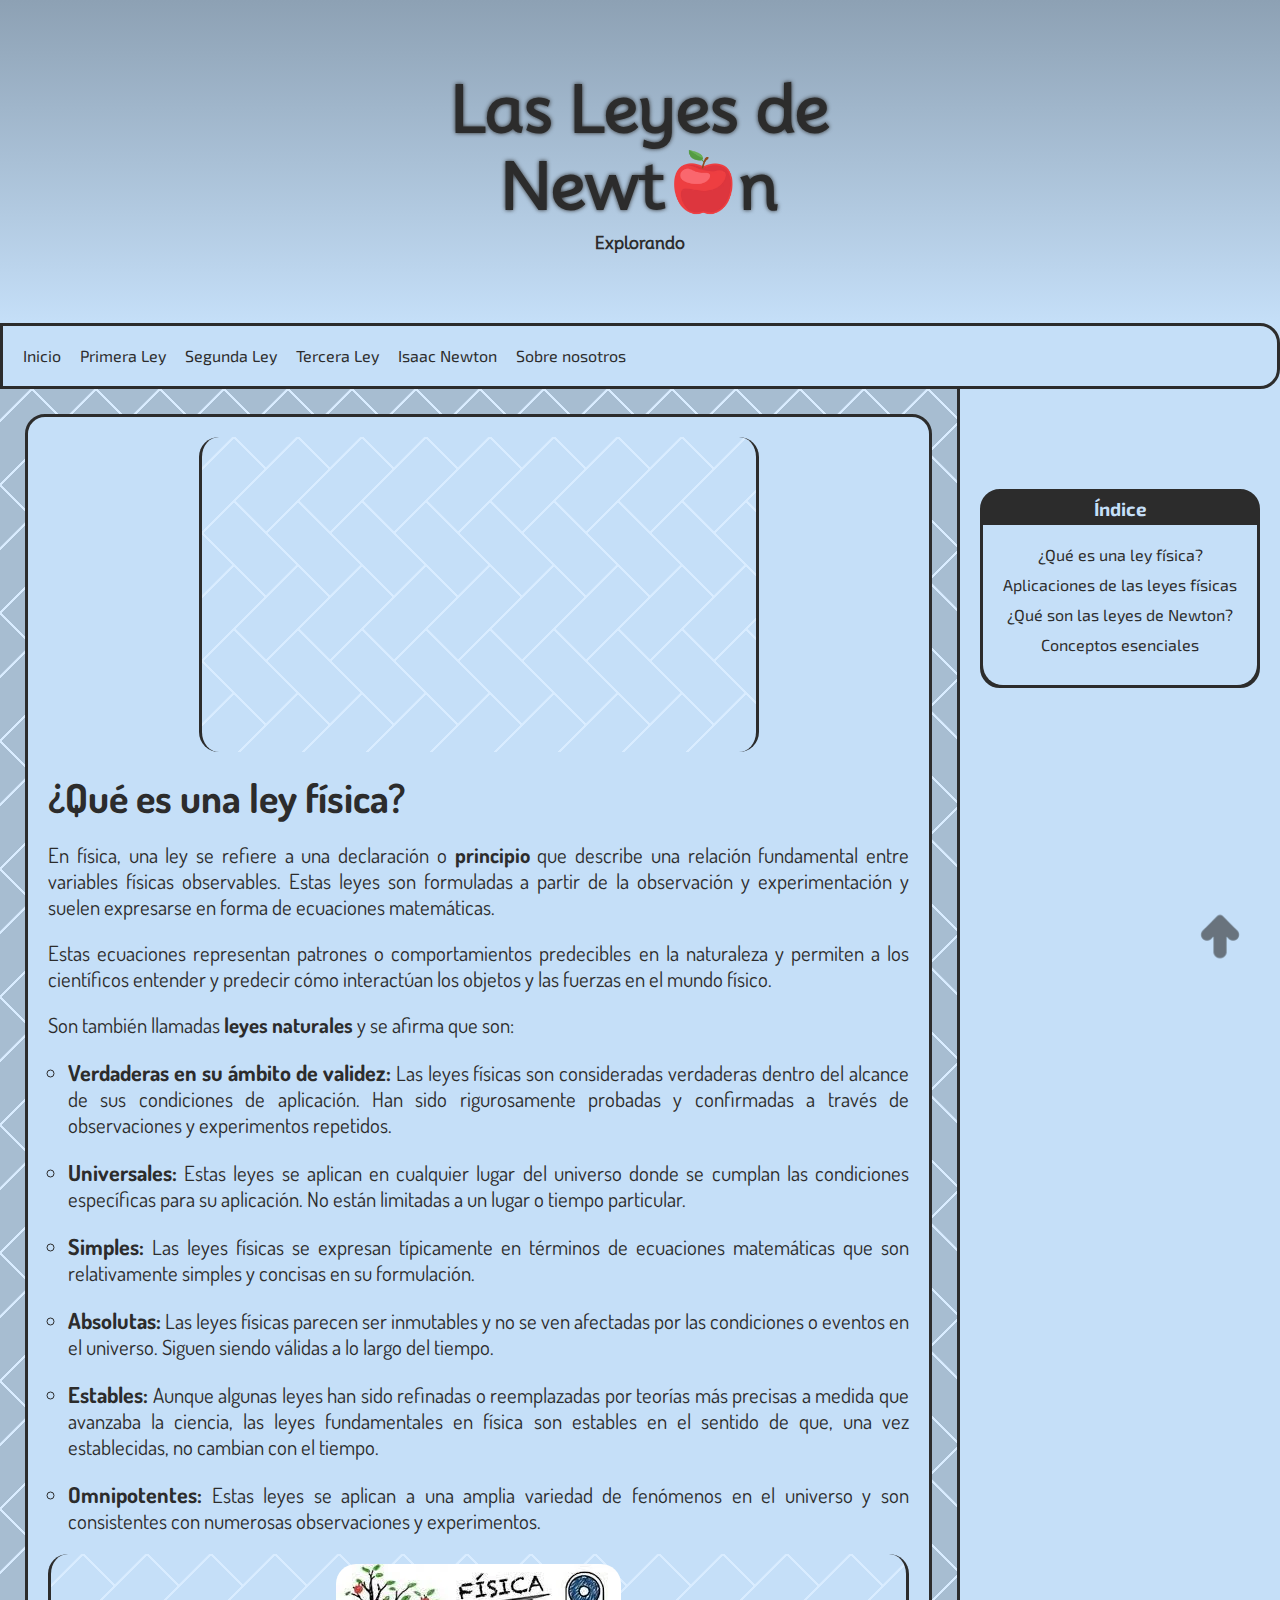
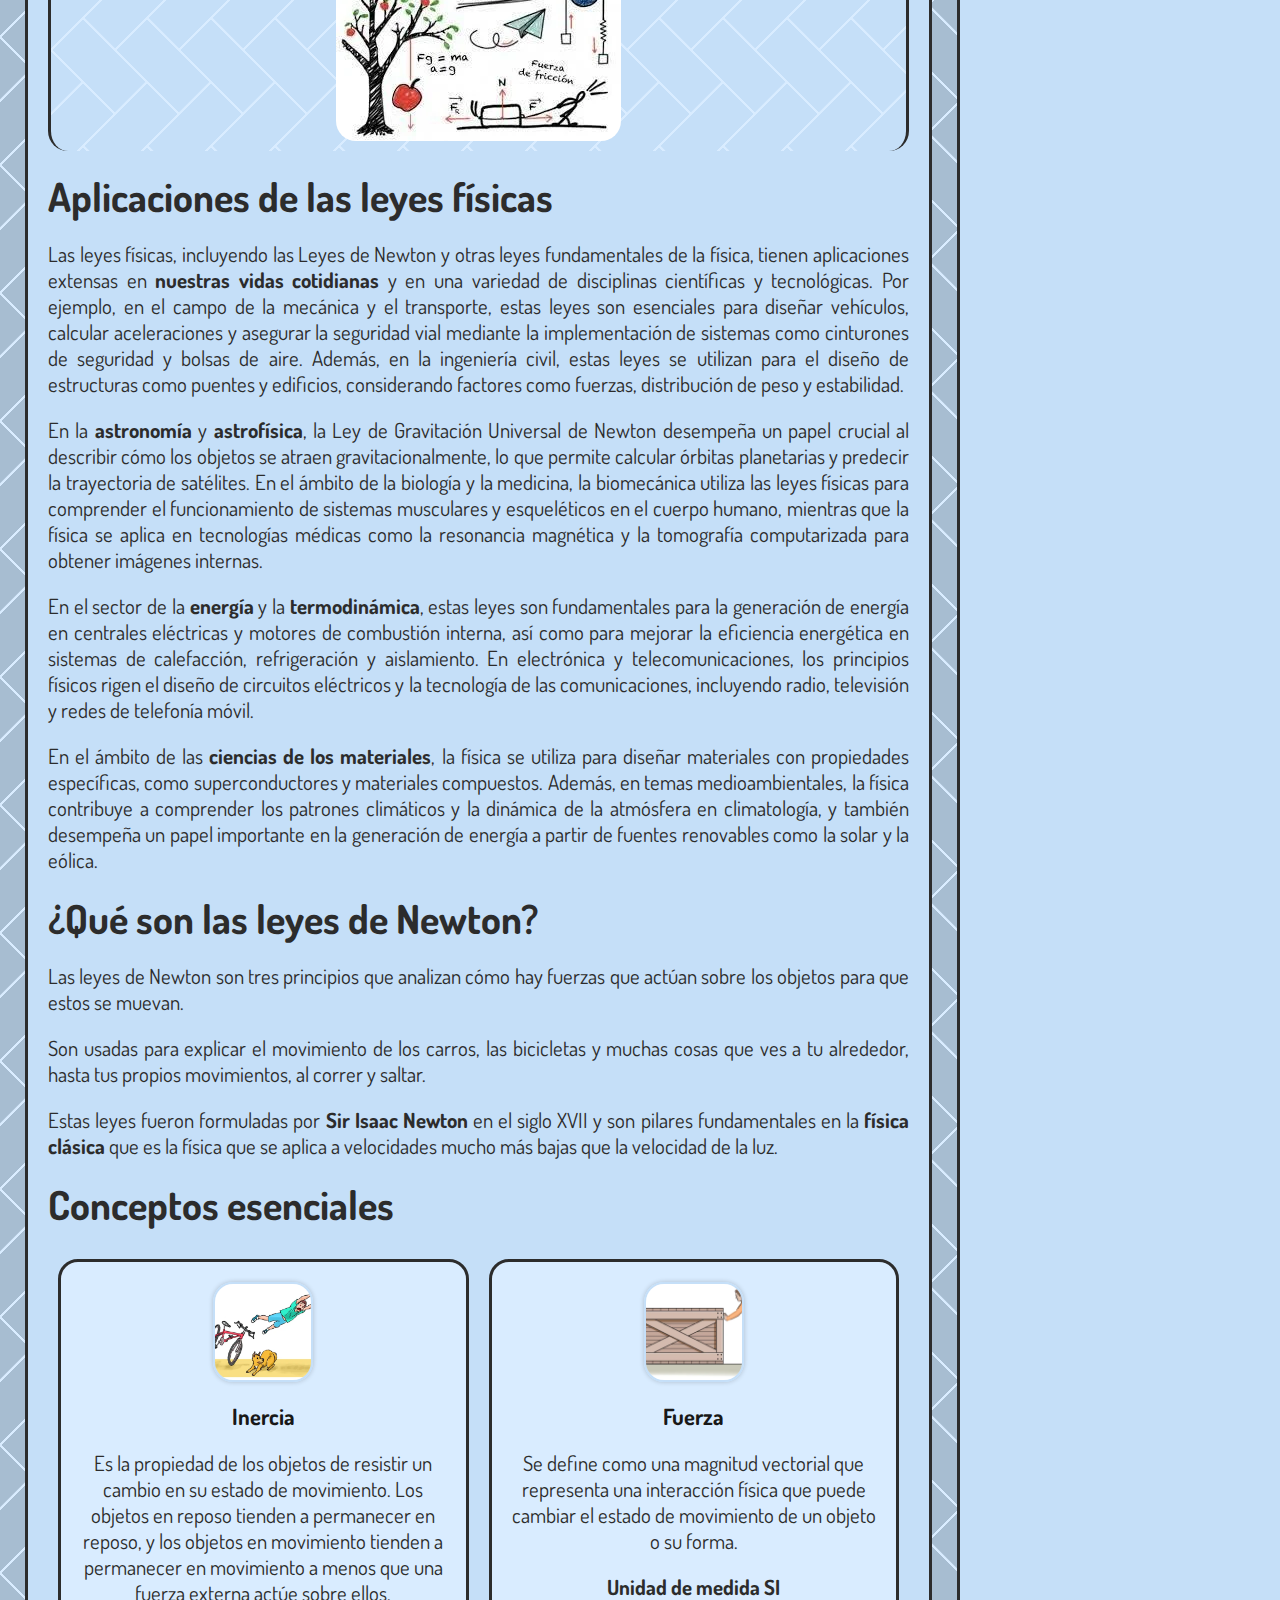
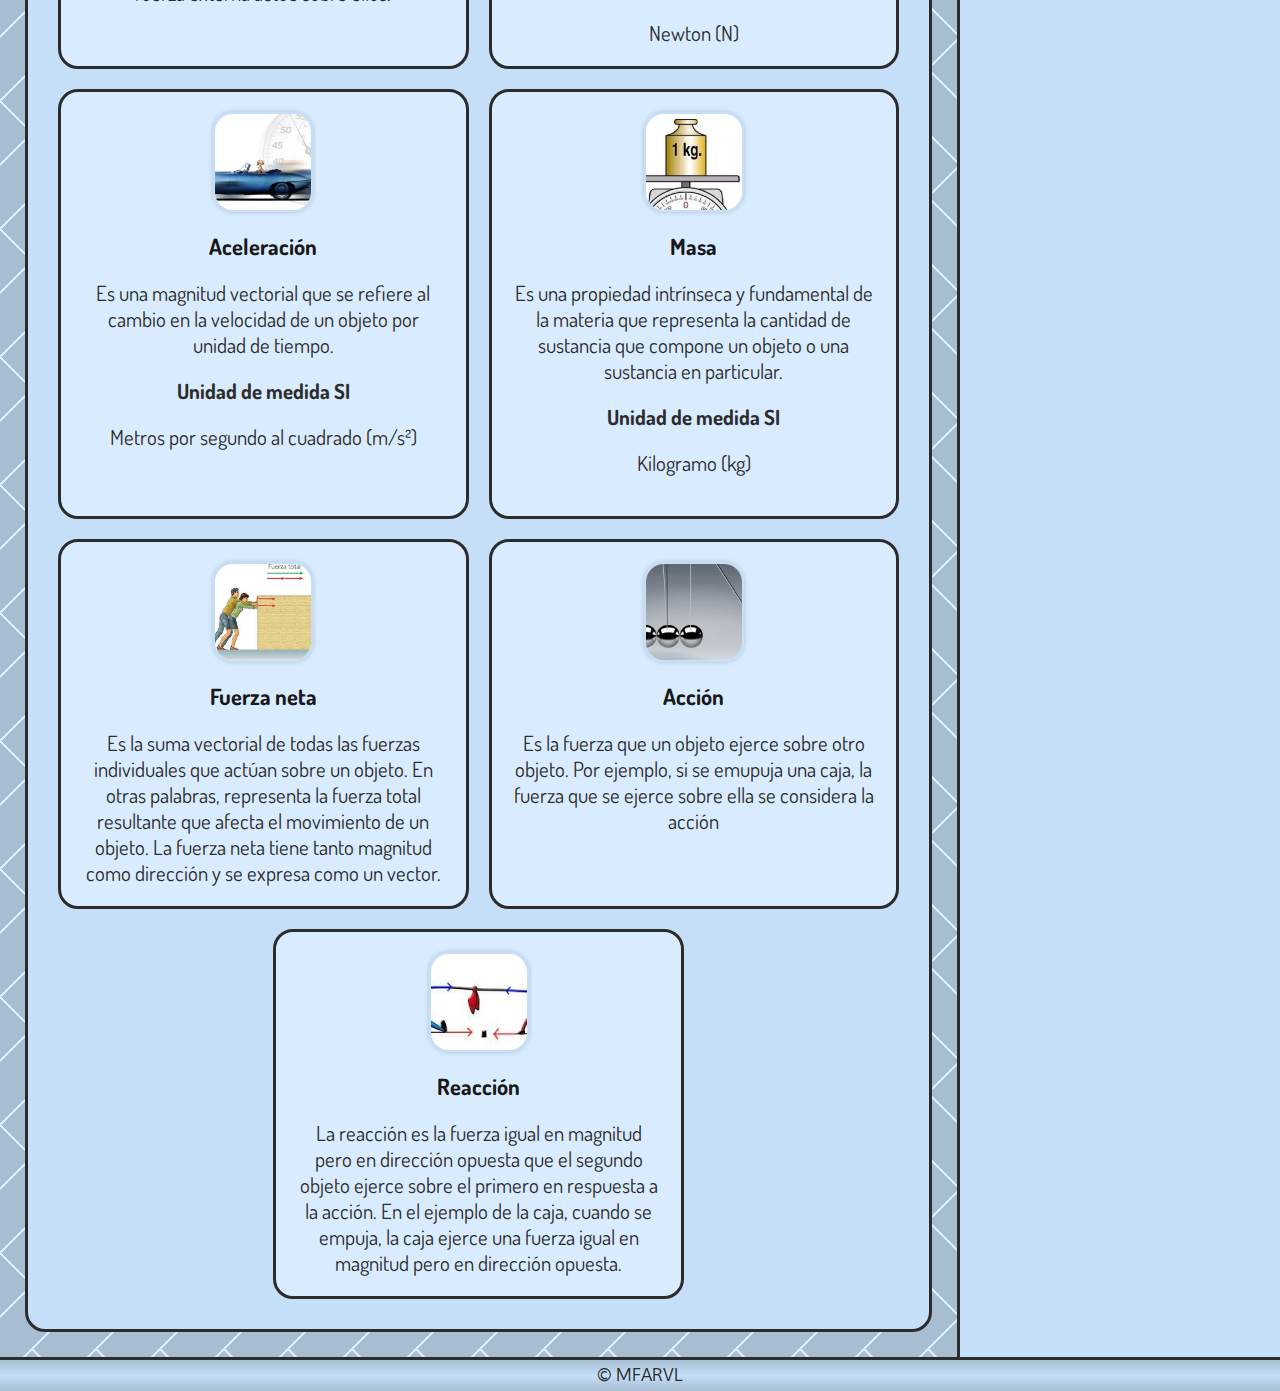
==== index.html @ cb74f891 "Leyes de Newton" ====
<!DOCTYPE html>
<html lang="en">

<head>
    <meta charset="UTF-8">
    <meta name="viewport" content="width=device-width, initial-scale=1.0">
    <link rel="stylesheet" href="css/style.css">
    <link rel="shortcut icon" href="img/favic.webp" type="image/x-icon">
    <script src="https://code.jquery.com/jquery-3.6.0.min.js"></script>
    <title>Las Leyes de Newton</title>
</head>

<body>
    <div class="encabezado">
        <header class="head" id="inicio">
            <a href="index.html">
                <h1>Las Leyes de</h1>
                <p>Newt<img src="img/manzana.webp" alt="">n</p>
            </a>
            <h4>Explorando las leyes fundamentales de la mecánica</h4>
        </header>
    </div>
    <div class="desplegable" id="desplegable">
        <div class="barra"><img id="barra" src="img/mas.webp"></div>
    </div>
    <div class="menu">
        <div class="head">
            <nav>
                <ul>
                    <li><a href="index.html">Inicio</a></li>
                    <li><a href="primeraley.html">Primera Ley</a></li>
                    <li><a href="segundaley.html">Segunda Ley</a></li>
                    <li><a href="terceraley.html">Tercera Ley</a></li>
                    <li><a href="newton.html">Isaac Newton</a></li>
                    <li><a href="nosotros.html">Sobre nosotros</a></li>
                </ul>
            </nav>
        </div>
    </div>
    <div class="indice">
        <div class="side">
            <h3>Índice</h3>
            <ul>
                <li><a href="#ley">¿Qué es una ley física?</a></li>
                <li><a href="#aplicaciones">Aplicaciones de las leyes físicas</a></li>
                <li><a href="#leyes-newton">¿Qué son las leyes de Newton?</a></li>
                <li><a href="#conceptos">Conceptos esenciales</a></li>
            </ul>
        </div>
    </div>
    <div class="contenido">
        <div class="content">
            <div class="video">
                <iframe width="560" height="315" src="https://www.youtube.com/embed/yjyStvnHWXg?si=AIgsq6A7f6Gt86Q_"
                    title="YouTube video player" frameborder="0"
                    allow="accelerometer; autoplay; clipboard-write; encrypted-media; gyroscope; picture-in-picture; web-share"
                    allowfullscreen></iframe>
            </div>
            <section id="ley">
                <h2>¿Qué es una ley física?</h2>
                <p>En física, una ley se refiere a una declaración o <span id="negrita">principio</span> que describe
                    una relación fundamental
                    entre variables físicas observables. Estas leyes son formuladas a partir de la observación y
                    experimentación y suelen expresarse en forma de ecuaciones matemáticas. </p>
                <p> Estas ecuaciones
                    representan
                    patrones o comportamientos predecibles en la naturaleza y permiten a los científicos entender y
                    predecir cómo interactúan los objetos y las fuerzas en el mundo físico. </p>
                <p> Son también
                    llamadas <span id="negrita">leyes naturales</span> y se afirma que son:
                <ul>
                    <li><span id="negrita">Verdaderas en su ámbito de validez:</span> Las leyes físicas son consideradas
                        verdaderas dentro del alcance de sus condiciones de aplicación. Han sido rigurosamente probadas
                        y confirmadas a través de observaciones y experimentos repetidos.
                    </li>
                    <li><span id="negrita">Universales:</span> Estas leyes se aplican en cualquier lugar del universo
                        donde se cumplan las condiciones específicas para su aplicación. No están limitadas a un lugar o
                        tiempo particular.
                    </li>
                    <li><span id="negrita">Simples:</span> Las leyes físicas se expresan típicamente en términos de
                        ecuaciones matemáticas que son relativamente simples y concisas en su formulación.
                    </li>
                    <li><span id="negrita">Absolutas:</span> Las leyes físicas parecen ser inmutables y no se ven
                        afectadas por las condiciones o eventos en el universo. Siguen siendo válidas a lo largo del
                        tiempo.
                    </li>
                    <li><span id="negrita">Estables:</span> Aunque algunas leyes han sido refinadas o reemplazadas por
                        teorías más precisas a medida que avanzaba la ciencia, las leyes fundamentales en física son
                        estables en el sentido de que, una vez establecidas, no cambian con el tiempo.
                    </li>
                    <li><span id="negrita">Omnipotentes:</span> Estas leyes se aplican a una amplia variedad de
                        fenómenos en el universo y son consistentes con numerosas observaciones y experimentos.
                    </li>
                </ul>
                </p>
                <div class="imagen">
                    <img src="img/fisica.webp" alt="Física" title="Física">
                </div>
            </section>
            <section id="aplicaciones">
                <h2>Aplicaciones de las leyes físicas</h2>
                <p>
                    Las leyes físicas, incluyendo las Leyes de Newton y otras leyes fundamentales de la física, tienen
                    aplicaciones extensas en <span id="negrita">nuestras vidas cotidianas</span> y en una variedad de
                    disciplinas científicas y
                    tecnológicas. Por ejemplo, en el campo de la mecánica y el transporte, estas leyes son esenciales
                    para diseñar vehículos, calcular aceleraciones y asegurar la seguridad vial mediante la
                    implementación de sistemas como cinturones de seguridad y bolsas de aire. Además, en la ingeniería
                    civil, estas leyes se utilizan para el diseño de estructuras como puentes y edificios, considerando
                    factores como fuerzas, distribución de peso y estabilidad.
                </p>
                <p>
                    En la <span id="negrita">astronomía</span> y <span id="negrita">astrofísica</span>, la Ley de
                    Gravitación Universal de Newton desempeña un papel crucial
                    al describir cómo los objetos se atraen gravitacionalmente, lo que permite calcular órbitas
                    planetarias y predecir la trayectoria de satélites. En el ámbito de la biología y la medicina, la
                    biomecánica utiliza las leyes físicas para comprender el funcionamiento de sistemas musculares y
                    esqueléticos en el cuerpo humano, mientras que la física se aplica en tecnologías médicas como la
                    resonancia magnética y la tomografía computarizada para obtener imágenes internas.
                </p>
                <p>
                    En el sector de la <span id="negrita">energía</span> y la <span id="negrita">termodinámica</span>,
                    estas leyes son fundamentales para la generación de
                    energía en centrales eléctricas y motores de combustión interna, así como para mejorar la eficiencia
                    energética en sistemas de calefacción, refrigeración y aislamiento. En electrónica y
                    telecomunicaciones, los principios físicos rigen el diseño de circuitos eléctricos y la tecnología
                    de las comunicaciones, incluyendo radio, televisión y redes de telefonía móvil.
                </p>
                <p>
                    En el ámbito de las <span id="negrita">ciencias de los materiales</span>, la física se utiliza para
                    diseñar materiales con
                    propiedades específicas, como superconductores y materiales compuestos. Además, en temas
                    medioambientales, la física contribuye a comprender los patrones climáticos y la dinámica de la
                    atmósfera en climatología, y también desempeña un papel importante en la generación de energía a
                    partir de fuentes renovables como la solar y la eólica.
                </p>
                <section id="leyes-newton">
                    <h2>¿Qué son las leyes de Newton?</h2>
                    <p>Las leyes de Newton son tres principios que analizan cómo hay fuerzas que actúan sobre los
                        objetos
                        para que estos se muevan. </p>
                    <p> Son usadas para explicar el movimiento de los carros, las
                        bicicletas y muchas cosas que ves a tu alrededor, hasta tus propios movimientos, al correr y
                        saltar.
                    </p>
                    <p> Estas leyes fueron formuladas por <span id="negrita">Sir Isaac Newton</span> en el siglo XVII y
                        son pilares
                        fundamentales en la <span id="negrita">física clásica</span> que es la física que se aplica a
                        velocidades mucho más bajas
                        que
                        la velocidad de la luz.
                    </p>
                </section>
                <section id="conceptos">
                    <h2>Conceptos esenciales</h2>
                    <div class="tarjetas">
                        <div class="card" id="inercia">
                            <img src="img/inercia.webp" alt="Inercia" title="Inercia">
                            <h3>Inercia</h3>
                            <p>Es la propiedad de los objetos de resistir un cambio en su
                                estado
                                de movimiento. Los objetos en reposo tienden a permanecer en reposo, y los objetos
                                en
                                movimiento
                                tienden a permanecer en movimiento a menos que una fuerza externa actúe sobre ellos.
                            </p>
                        </div>
                        <div class="card" id="fuerza">
                            <img src="img/fuerza.webp" alt="Fuerza" title="Fuerza">
                            <h3>Fuerza</h3>
                            <p>
                                Se define como una magnitud vectorial que representa una
                                interacción
                                física que puede cambiar el estado de movimiento de un objeto o su forma.
                            </p>
                            <p>
                                <span id="negrita">Unidad de medida SI</span>
                            </p>
                            <p>
                                Newton (N)
                            </p>
                        </div>
                        <div class="card" id="aceleracion">
                            <img src="img/aceleracion.webp" alt="Aceleración" title="Aceleración">
                            <h3>Aceleración</h3>
                            <p>
                                Es una magnitud vectorial que se refiere al cambio en la
                                velocidad de un objeto por unidad de tiempo.
                            </p>
                            <p>
                                <span id="negrita">Unidad de medida SI</span>
                            </p>
                            <p>
                                Metros por segundo al cuadrado (m/s²)
                            </p>
                        </div>
                        <div class="card" id="masa">
                            <img src="img/masa.webp" alt="Masa" title="Masa">
                            <h3>Masa</h3>
                            <p>
                                Es una propiedad intrínseca y fundamental de la materia que
                                representa la cantidad de sustancia que compone un objeto o una sustancia en particular.
                            </p>
                            <p>
                                <span id="negrita">Unidad de medida SI</span>
                            </p>
                            <p>
                                Kilogramo (kg)</p>
                            </p>
                        </div>
                        <div class="card" id="fuerza-neta">
                            <img src="img/fuerzaneta.webp" alt="Fuerza neta" title="Fuerza neta">
                            <h3>Fuerza neta</h3>
                            <p>
                                Es la suma vectorial de todas las fuerzas individuales
                                que
                                actúan sobre un objeto. En otras palabras, representa la fuerza total resultante que
                                afecta
                                el
                                movimiento de un objeto. La fuerza neta tiene tanto magnitud como dirección y se expresa
                                como un
                                vector.
                            </p>
                        </div>
                        <div class="card" id="accion">
                            <img src="img/accion.webp" alt="Acción" title="Acción">
                            <h3>Acción</h3>
                            <p>Es la fuerza que un objeto ejerce sobre otro objeto. Por ejemplo, si se emupuja una caja,
                                la
                                fuerza que se ejerce sobre ella se considera la acción</p>
                        </div>
                        <div class="card" id="reaccion">
                            <img src="img/reaccion.webp" alt="Reacción" title="Reacción">
                            <h3>Reacción</h3>
                            <p>La reacción es la fuerza igual en magnitud pero en dirección opuesta que el segundo
                                objeto ejerce sobre el primero en respuesta a la acción. En el ejemplo de la caja,
                                cuando se empuja, la caja ejerce una fuerza igual en magnitud pero en dirección opuesta.
                            </p>
                        </div>
                    </div>
                </section>
        </div>
    </div>
    <div class="pie">
        <footer>
            <p>&copy; MFARVL</p>
        </footer>
    </div>
    <div id="flecha">
        <a href="#inicio"><img src="img/subir.webp"></a>
    </div>

    <script src="js/escritura.js"></script>
    <script src="js/flecha.js"></script>
    <script src="js/menu.js"></script>

</body>

</html>
---- css/style.css ----
@import url('https://fonts.googleapis.com/css2?family=Dosis&family=Exo+2&family=Mooli&family=STIX+Two+Text:ital@1&display=swap');

* {
  box-sizing: border-box;
  padding: 0;
  margin: 0;
}

*::selection {
  background-color: #2c2c2c;
  color: #c5dff8;
}

*::-moz-selection {
  background-color: #2c2c2c;
  color: #c5dff8;
}

body::-webkit-scrollbar {
  width: 12px;
}

body::-webkit-scrollbar-track {
  background: inherit;
}

body::-webkit-scrollbar-thumb {
  background-color: #2c2c2c;
  border-radius: 20px 0 0 20px;
}

html {
  scroll-behavior: smooth;
}

body {
  background-color: #c5dff8;
}

.encabezado {
  background: linear-gradient(to bottom, #8da1b4, #c5dff8);
  color: #2c2c2c;
  padding: 70px;
  font-family: 'Mooli', sans-serif;
}

.encabezado h1 {
  display: flex;
  align-content: center;
  justify-content: center;
  text-shadow: 0 0 4px #2c2c2c;
  font-size: 4em;
  z-index: 1;
}

.encabezado p {
  display: flex;
  align-content: center;
  justify-content: center;
  text-shadow: 0 0 4px #2c2c2c;
  font-size: 4em;
  z-index: 1;
  font-weight: bold;
}

.encabezado p img {
  height: 70px;
  width: 70px;
  margin-left: 4px;
}

.encabezado a {
  text-decoration: none;
  color: #2c2c2c;
}

.encabezado h4 {
  display: flex;
  align-content: center;
  justify-content: center;
  margin-top: 10px;
}

.desplegable {
  display: none;
}

.menu {
  background: #c5dff8;
  padding: 10px;
  display: flex;
  align-content: center;
  position: -webkit-sticky;
  position: sticky;
  top: 0;
  z-index: 100;
  border: solid #2c2c2c;
  transition: box-shadow 0.3s ease-in-out;
  border-radius: 0 20px 20px 0;
}

.menu:hover {
  box-shadow: 0 0 80px #0b2841;
  transition: box-shadow 0.3s ease-in-out;
}

nav {
  margin: 10px;
}

.menu ul {
  list-style: none;
}

.menu li {
  display: inline-block;
  margin-right: 15px;
}

.menu ul li a {
  color: #2c2c2c;
  text-decoration: none;
  font-family: 'Exo 2', sans-serif;
  position: relative;
  transition: all 0.3s ease;
}

.menu ul li a::before {
  content: "";
  position: absolute;
  width: 0;
  height: 2px;
  bottom: -3px;
  left: 50%;
  background-color: #2c2c2c;
  transition: all 0.3s ease;
}

.menu ul li a:hover::before {
  width: 100%;
  left: 0;
}

.menu ul li a:hover {
  font-weight: bold;
}

.indice {
  display: flex;
  flex: 1;
  float: right;
  padding-top: 80px;
  position: -webkit-sticky;
  position: sticky;
  top: 0;
  z-index: 90;
  background-color: #c5dff8;
  transition: box-shadow 0.3s ease-in-out;
}

.side {
  display: flex;
  margin: 20px;
  flex-direction: column;
  justify-content: flex-start;
  align-items: center;
  border-radius: 20px;
  background-color: #2c2c2c;
  border: solid #2c2c2c;
  overflow: hidden;
  transition: box-shadow 0.3s ease-in-out;
}

.side h3 {
  color: #c5dff8;
  padding: 5px;
  margin: 0;
  border-radius: 20px 20px 0 0;
  font-family: 'Exo 2', sans-serif;
}

.side ul {
  display: grid;
  justify-items: center;
  text-align: center;
  background-color: #c5dff8;
  padding: 20px;
  list-style: none;
  border-radius: 0 0 20px 20px;
}

.indice ul li {
  margin-bottom: 10px;
  transition: transform 0.2s ease-in-out;
}

.indice ul li:hover {
  transform: scale(1.04);
  transition: transform 0.2s ease-in-out;
}

.indice ul li a {
  color: #2c2c2c;
  font-family: 'Exo 2', sans-serif;
  text-decoration: none;
}

.indice ul li a:hover {
  color: #181818;
  font-weight: bold;
  transition: color 0.2s ease-in-out;
}

.contenido {
  display: flex;
  flex: 3;
  font-family: 'Dosis', sans-serif;
  background:
    linear-gradient(135deg, #a7bdd1 21px, #d9ecff 22px, #d9ecff 24px, transparent 24px, transparent 67px, #d9ecff 67px, #d9ecff 69px, transparent 69px),
    linear-gradient(225deg, #a7bdd1 21px, #d9ecff 22px, #d9ecff 24px, transparent 24px, transparent 67px, #d9ecff 67px, #d9ecff 69px, transparent 69px)0 64px;
  background-color: #a7bdd1;
  background-size: 64px 128px;
  ;
  border-right: solid #2c2c2c;
  color: #2c2c2c;
}

.content {
  margin: 30px;
  padding: 20px;
  background-color: #c5dff8;
  border: solid #2c2c2c;
  border-radius: 20px;
}

.video {
  display: flex;
  align-content: center;
  justify-content: center;
  border-radius: 20px;
}

.video iframe {
  padding: 10px;
  border-radius: 20px;
  background:
    linear-gradient(135deg, #c5dff8 21px, #d9ecff 22px, #d9ecff 24px, transparent 24px, transparent 67px, #d9ecff 67px, #d9ecff 69px, transparent 69px),
    linear-gradient(225deg, #c5dff8 21px, #d9ecff 22px, #d9ecff 24px, transparent 24px, transparent 67px, #d9ecff 67px, #d9ecff 69px, transparent 69px)0 64px;
  background-color: #c5dff8;
  background-size: 64px 128px;
  border-right: solid #2c2c2c;
  border-left: solid #2c2c2c;
  border-radius: 20px;
  transition: box-shadow 0.3s ease-in-out;
}

.video iframe:hover {
  box-shadow: 0 0 40px #0b2841;
  transition: box-shadow 0.3s ease-in-out;
}

.cita {
  background-color: #d9ecff;
  padding: 20px;
  margin: 20px 40px 20px 40px;
  border-radius: 20px;
  border-left: 5px solid #8da1b4;
  border-right: 5px solid #8da1b4;
  text-align: center;
  transition:
    border-left 0.3s ease-in-out,
    border-right 0.3s ease-in-out,
    box-shadow 0.3s ease-in-out;
}

.cita q {
  font-style: italic;
  font-size: 1.2em;
  text-align: center;
}

.cita #autor {
  display: flex;
  justify-content: center;
}

.cita:hover {
  border-left: 5px solid #a7bdd1;
  border-right: 5px solid #a7bdd1;
  box-shadow: 0 0 20px #a7bdd1;
  transition:
    border-left 0.3s ease-in-out,
    border-right 0.3s ease-in-out,
    box-shadow 0.3s ease-in-out;
}

.contenido h2 {
  font-size: 2.5em;
  padding-top: 0;
  color: #2c2c2c;
  margin-top: 20px;
}

#titulo {
  font-size: 1.4em;
  text-align: center;
}

.contenido p,
.contenido li {
  font-size: 1.3em;
  margin-top: 20px;
  text-align: justify;
}

.contenido ul {
  list-style: circle;
  margin-top: 20px;
}

.contenido li {
  margin-left: 20px;
}

.contenido p #negrita {
  font-weight: bold;
}

.contenido li #negrita {
  font-weight: bold;
  color: #2c2c2c;
  font-size: 1.06em;
}

.contenido p #vinculo a,
.contenido ul li #vinculo a {
  font-weight: bold;
  color: inherit;
}

.ecuacion {
  display: flex;
  justify-content: center;
}

#ecuacion {
  font-family: 'STIX Two Text', serif;
  background-color: #d9ecff;
  padding: 20px;
  border-radius: 20px;
  text-align: center;
  display: inline-block;
}

.imagen {
  display: flex;
  justify-content: center;
  align-items: center;
  padding: 10px;
  border-radius: 20px;
  background:
    linear-gradient(135deg, #c5dff8 21px, #d9ecff 22px, #d9ecff 24px, transparent 24px, transparent 67px, #d9ecff 67px, #d9ecff 69px, transparent 69px),
    linear-gradient(225deg, #c5dff8 21px, #d9ecff 22px, #d9ecff 24px, transparent 24px, transparent 67px, #d9ecff 67px, #d9ecff 69px, transparent 69px)0 64px;
  background-color: #c5dff8;
  background-size: 64px 128px;
  border-right: solid #2c2c2c;
  border-left: solid #2c2c2c;
}

.imagen img {
  border-radius: 20px;
  transition: box-shadow 0.3s ease-in-out;
}

.imagen img:hover {
  box-shadow: 0 0 40px #0b2841;
  transition: box-shadow 0.3s ease-in-out;
}

.tarjetas {
  display: flex;
  flex-wrap: wrap;
  justify-content: center;
  margin-top: 20px;
}

.card {
  width: calc(50% - 20px);
  margin: 10px;
  background-color: #d9ecff;
  border: solid #2c2c2c;
  border-radius: 20px;
  padding: 20px;
  transition: box-shadow 0.3s ease-in-out;
}

.card:hover {
  box-shadow: 0 0 40px #0b2841;
  transition: box-shadow 0.3s ease-in-out;
}

.card h3 {
  display: flex;
  justify-content: center;
  align-content: center;
  color: #181818;
  font-size: 1.4em;
}

.card p {
  display: flex;
  justify-content: center;
  align-content: center;
  color: #2c2c2c;
  text-align: center;
}

.card img {
  width: 100px;
  height: 100px;
  object-fit: cover;
  border-radius: 20px;
  border: 2px solid #c5dff8;
  box-shadow: 0 0 5px rgba(0, 0, 0, 0.2);
  margin: 0 auto;
  margin-bottom: 20px;
  display: block;
}

.card .usuario {
  display: flex;
  justify-content: center;
  align-content: center;
  color: #2c2c2c;
  text-align: center;
}

#ig {
  border: 0;
  box-shadow: 0 0 0;
  width: 1em;
  height: auto;
  margin-top: 5px;
  margin-right: 5px;
}

.pie {
  padding: 6px;
  background: linear-gradient(to bottom, #a7bdd1, #c5dff8, #a7bdd1);
  border-top: solid #2c2c2c;
  display: flex;
  justify-content: center;
  align-content: center;
  color: #2c2c2c;
  font-family: 'Mooli', sans-serif;
}

#flecha {
  position: fixed;
  bottom: -70px;
  right: 30px;
  z-index: 1000;
  cursor: pointer;
  opacity: 0.6;
  transition: bottom 0.3s ease-in-out, opacity 0.3s ease-in-out;
}

#flecha img {
  width: 60px;
  height: 60px;
}

#flecha:hover {
  opacity: 1;
  transition: opacity 0.2s ease-in-out;
}

@media (min-width: 1024px) {

  .content {
    margin: 25px;
  }

}

@media (min-width: 768px) and (max-width: 1023px) {

  .content {
    margin: 20px
  }

  .menu {
    border-radius: 0;
  }

  .card {
    width: 100%
  }

  .video iframe {
    width: 100%;
  }

}

@media (max-width: 767px) {

  .encabezado {
    padding: 60px;
  }

  .encabezado h1 {
    font-size: 2.5em;
  }

  .encabezado p {
    display: flex;
    align-content: center;
    justify-content: center;
    text-shadow: 0 0 4px #2c2c2c;
    font-size: 4em;
    z-index: 1;
    font-weight: bold;
  }

  .encabezado p img {
    margin-top: 4px;
    height: 1em;
  }

  .encabezado h4 {
    text-align: center;
  }

  .content {
    margin: 10px;
    background-color: #c5dff8;
    border: solid #2c2c2c;
    border-radius: 20px;
  }

  .contenido h2 {
    text-align: center;
  }

  .video iframe {
    width: 100%;
  }

  .card {
    width: 100%
  }

  .side {
    display: none;
  }

  .menu {
    display: none;
    position: -webkit-sticky;
    position: sticky;
    top: 50px;
    z-index: 99;
    border-radius: 0 0 20px 20px;
    transition: display 0.3s ease-in-out;
  }

  .menu li {
    display: grid;
    justify-content: center;
    margin-bottom: 4px;
    margin-right: 0;
    padding: 4px;
  }

  .desplegable {
    display: flex;
    flex-direction: column;
    cursor: pointer;
    margin-left: auto;
    padding: 10px;
    background: #c5dff8;
    position: -webkit-sticky;
    position: sticky;
    top: 0;
    z-index: 100;
    border: solid #2c2c2c;
    border-radius: 20px 20px 0 0;
    transition: box-shadow 0.3s ease-in-out;
  }

  .desplegable:hover {
    box-shadow: 0 0 80px #0b2841;
    transition: box-shadow 0.3s ease-in-out;
  }

  .barra {
    display: flex;
    justify-content: center;
    align-content: center;
  }

  .barra img {
    width: 30px;
  }

}
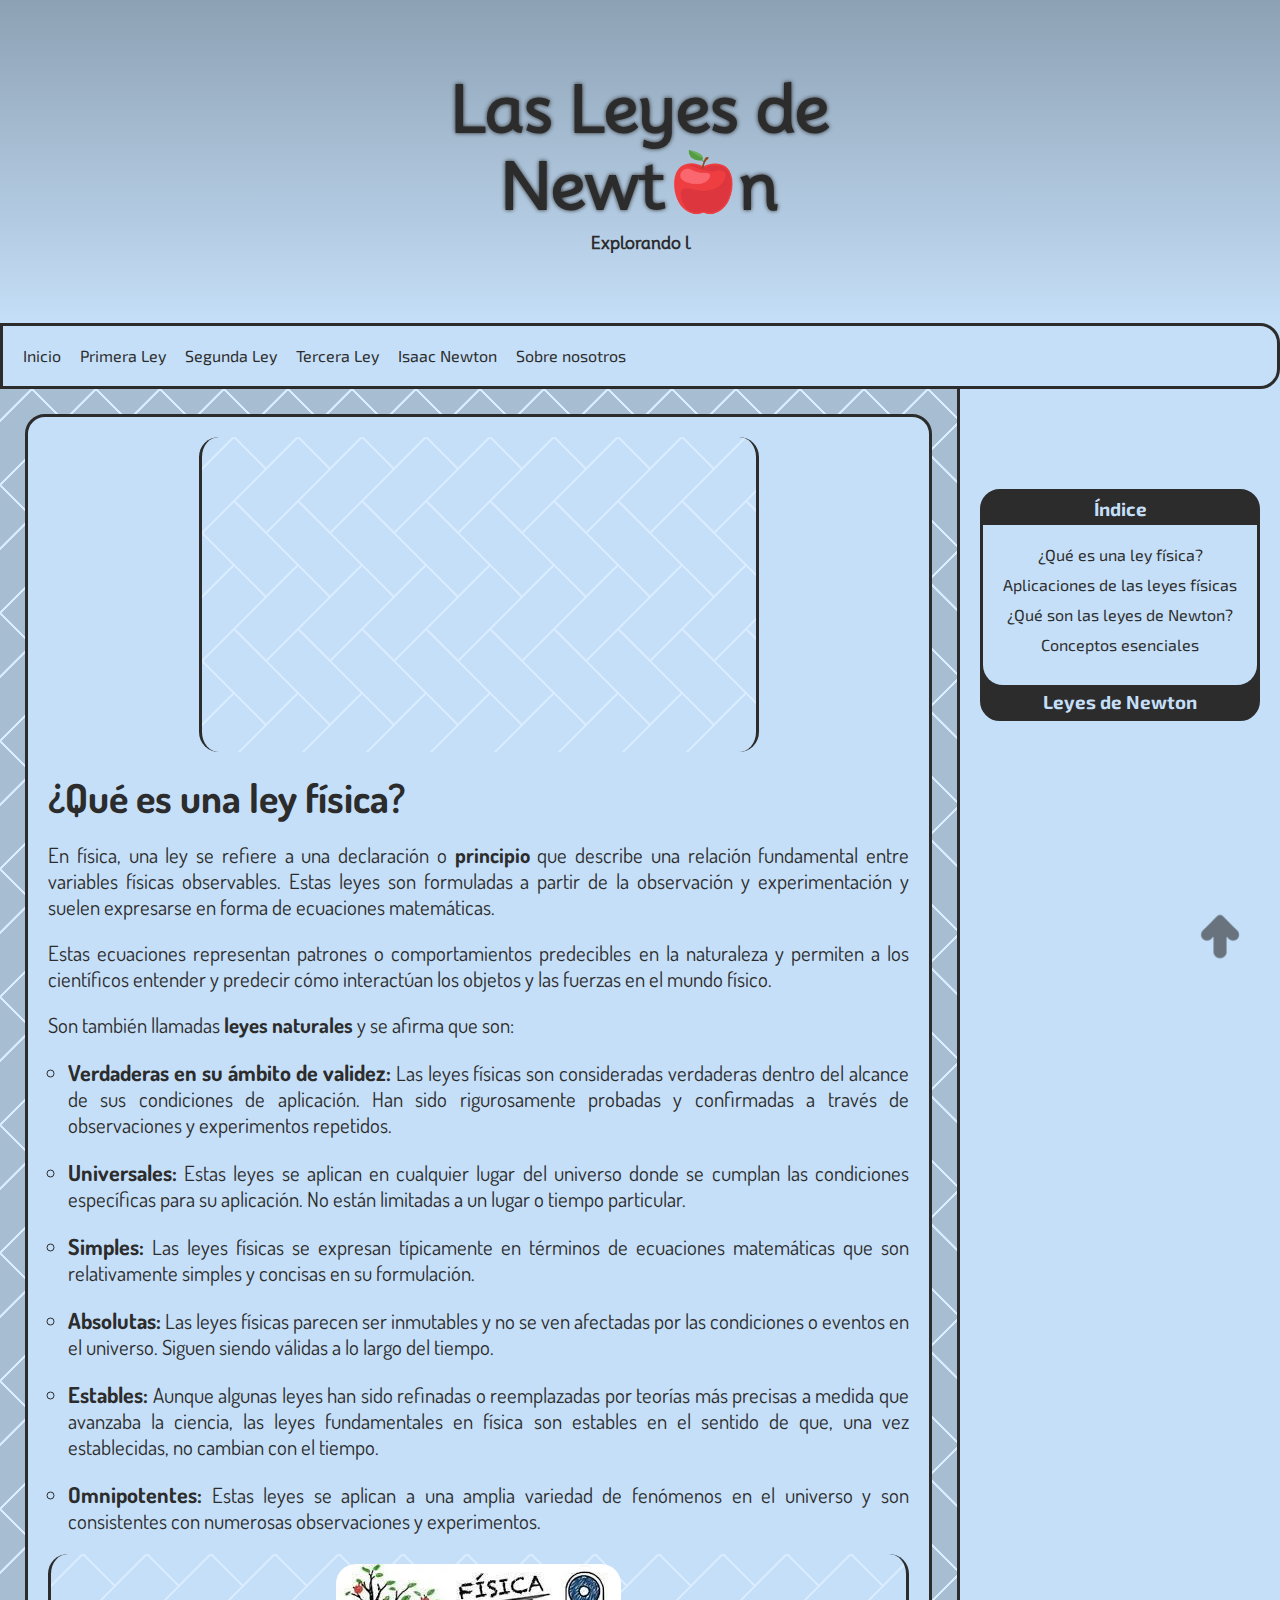
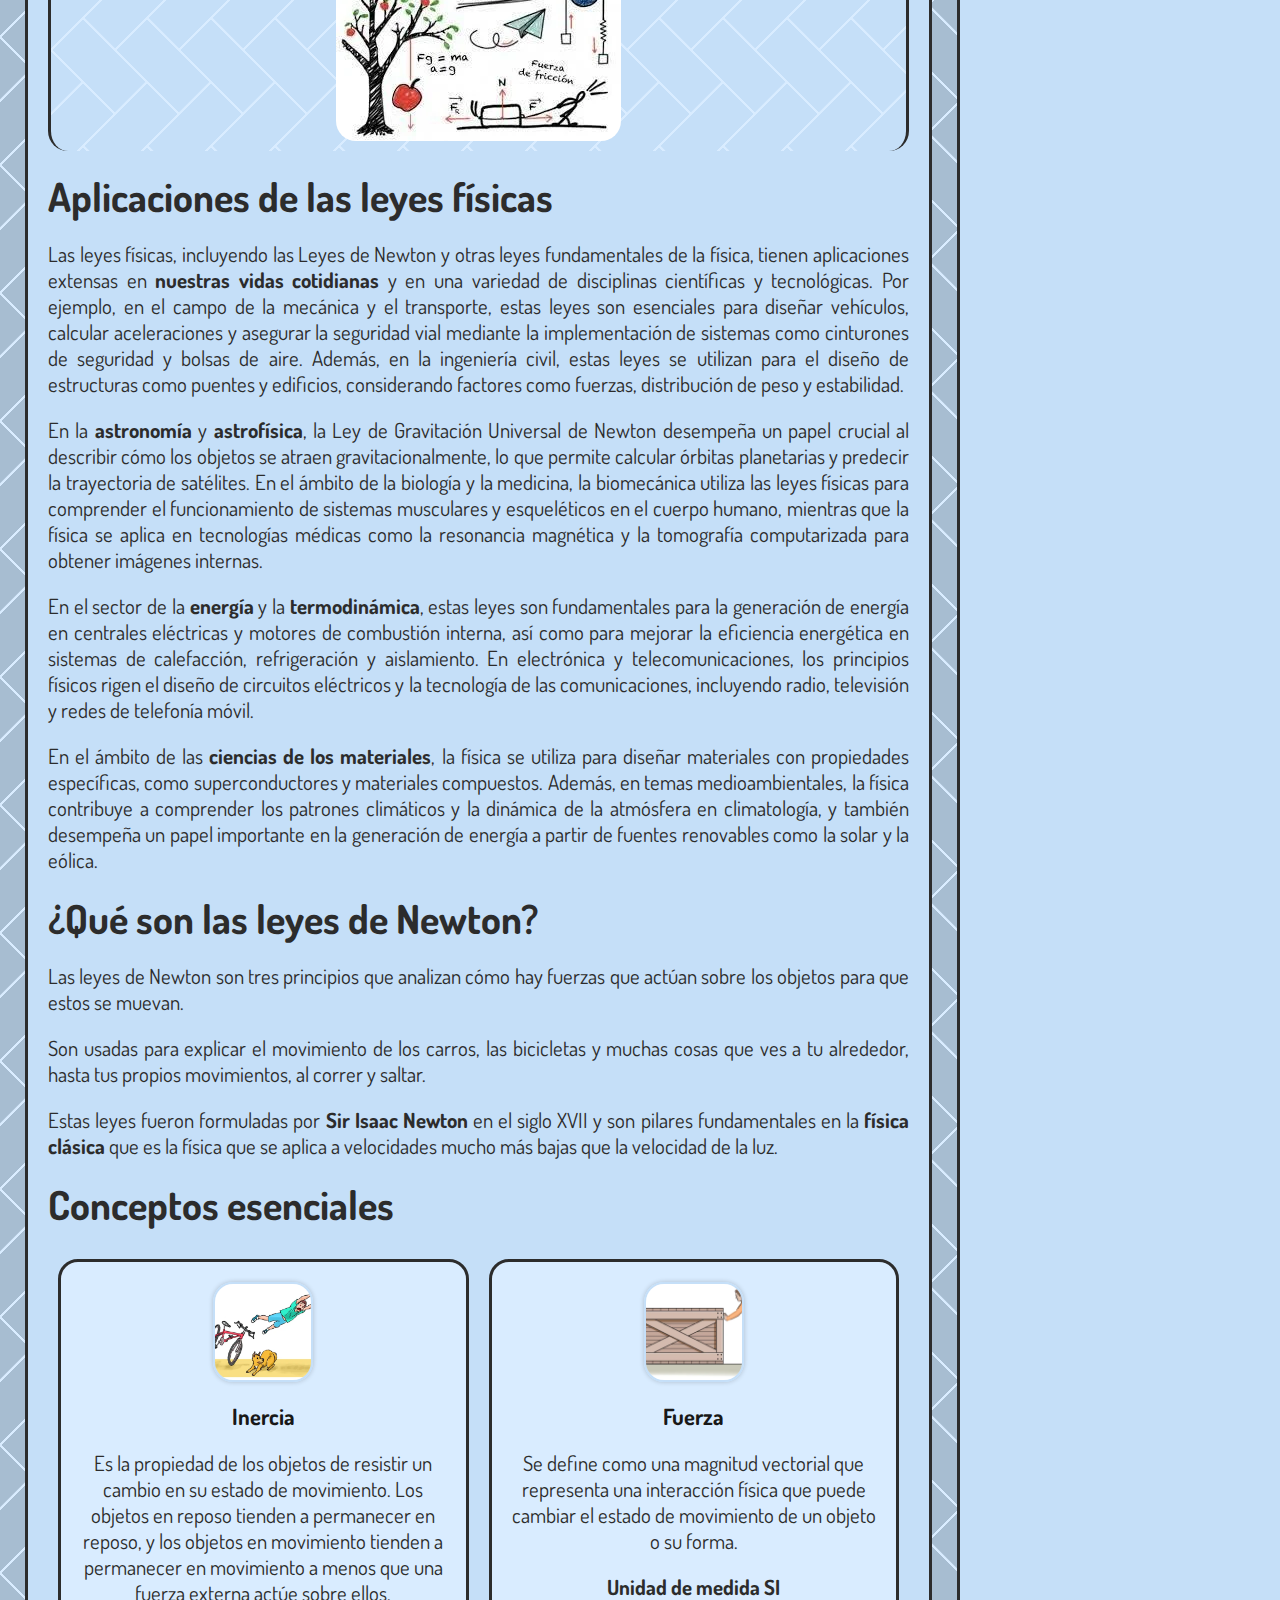
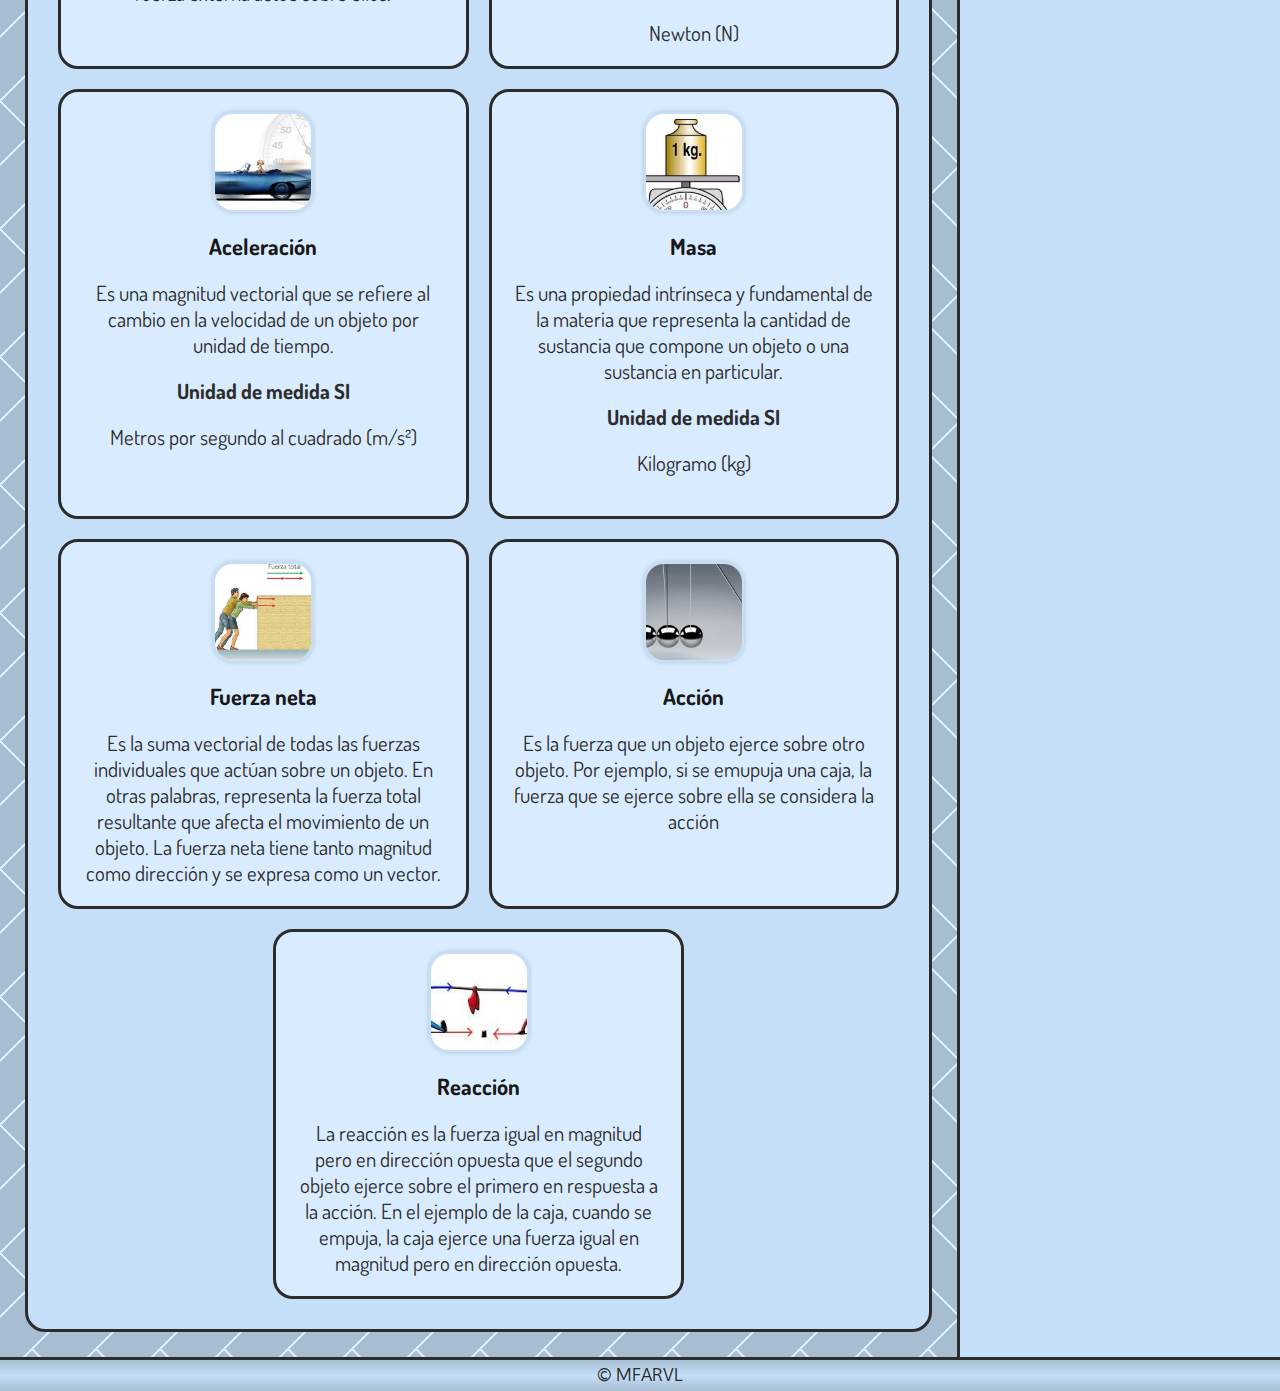
==== commit 4bd3fdae: "Ver más" ====
--- a/index.html
+++ b/index.html
@@ -46,6 +46,7 @@
                 <li><a href="#leyes-newton">¿Qué son las leyes de Newton?</a></li>
                 <li><a href="#conceptos">Conceptos esenciales</a></li>
             </ul>
+            <h3><a target="_blank" href="https://rodri675.github.io/termodinamica/">Leyes de Newton</a></h3>
         </div>
     </div>
     <div class="contenido">
@@ -256,4 +257,4 @@
 
 </body>
 
-</html>+</html>
--- a/css/style.css
+++ b/css/style.css
@@ -177,6 +177,11 @@
   margin: 0;
   border-radius: 20px 20px 0 0;
   font-family: 'Exo 2', sans-serif;
+}
+
+.side h3 a {
+  text-decoration: none;
+  color: #c5dff8;
 }
 
 .side ul {
@@ -604,4 +609,4 @@
     width: 30px;
   }
 
-}+}
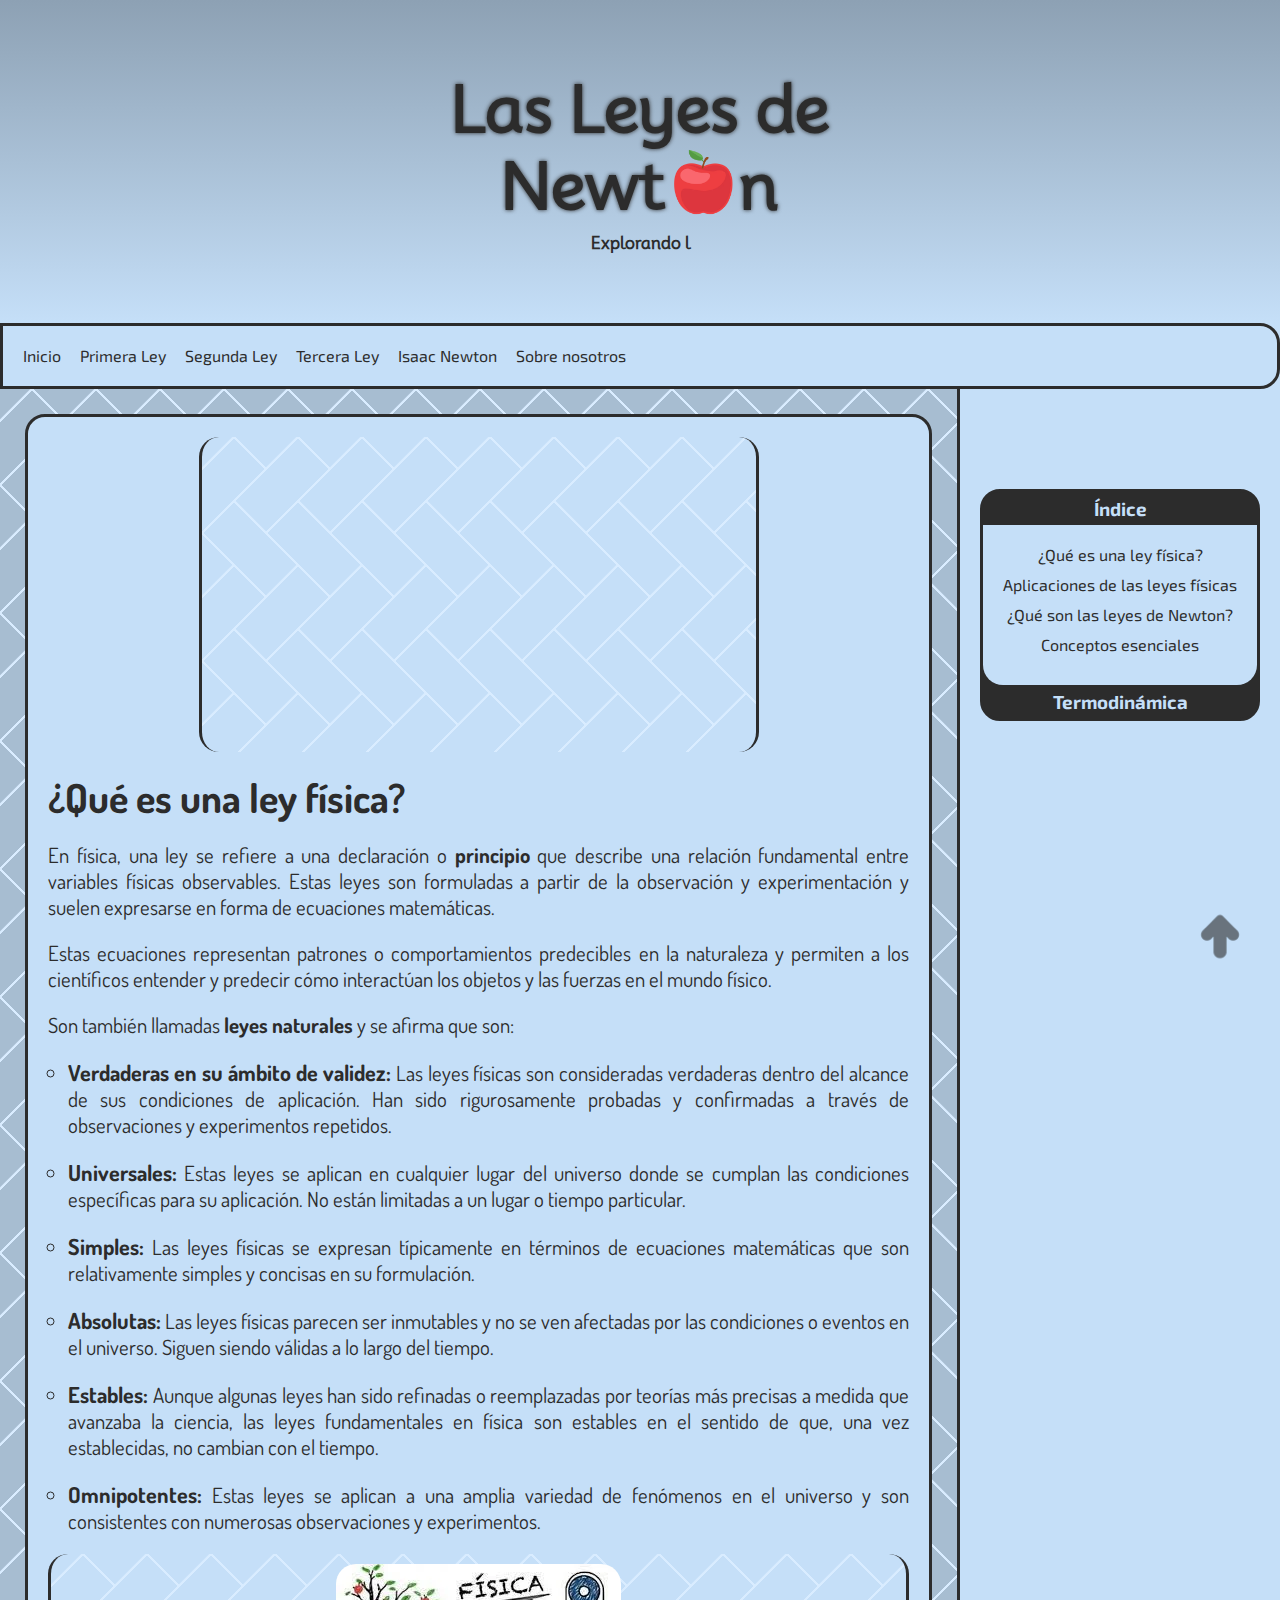
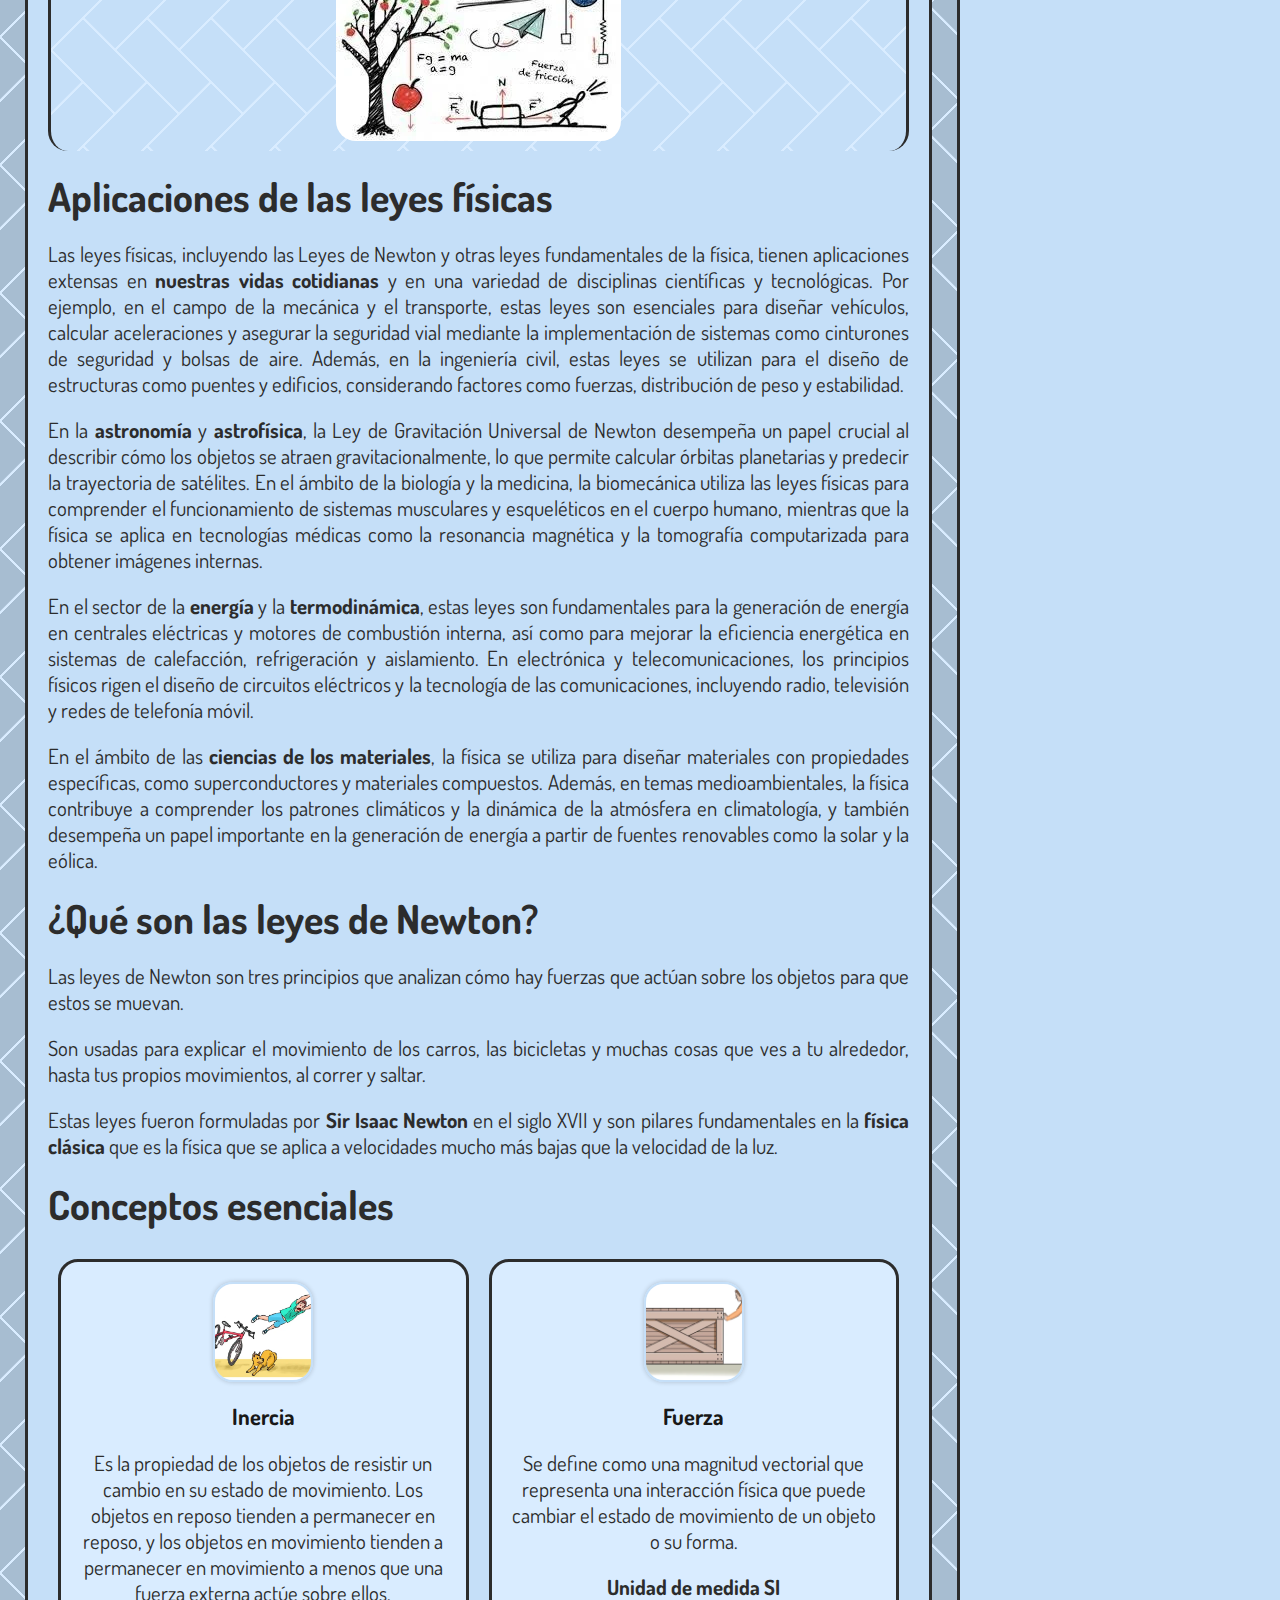
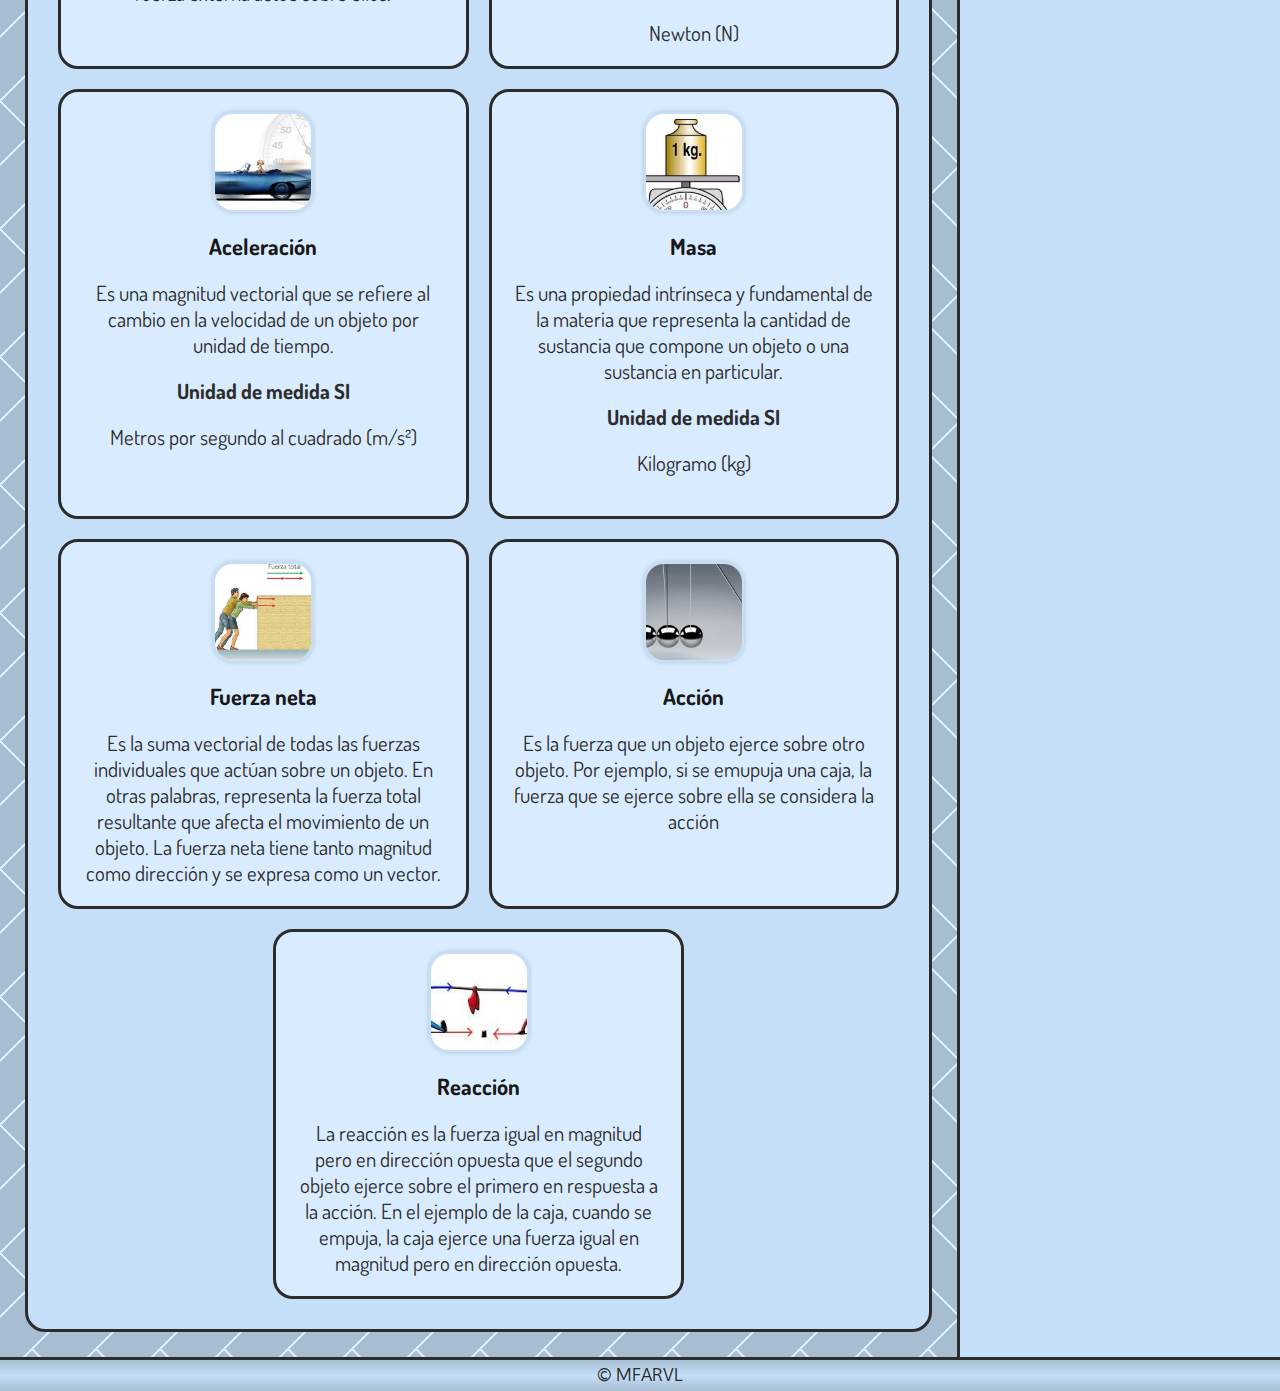
==== commit c2a64529: "Ver más" ====
--- a/index.html
+++ b/index.html
@@ -46,7 +46,7 @@
                 <li><a href="#leyes-newton">¿Qué son las leyes de Newton?</a></li>
                 <li><a href="#conceptos">Conceptos esenciales</a></li>
             </ul>
-            <h3><a target="_blank" href="https://rodri675.github.io/termodinamica/">Leyes de Newton</a></h3>
+            <h3><a target="_blank" href="https://rodri675.github.io/termodinamica/">Termodinámica</a></h3>
         </div>
     </div>
     <div class="contenido">
